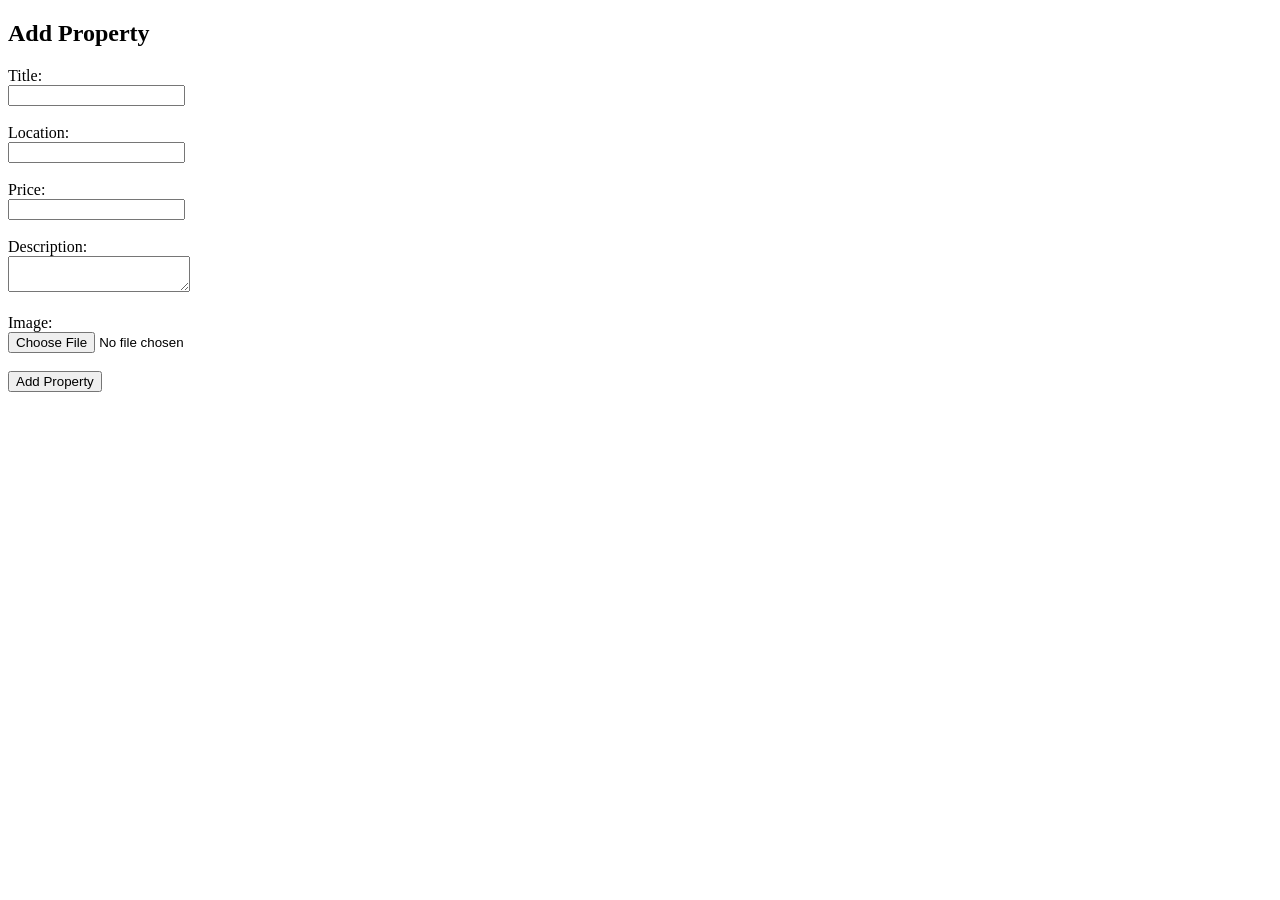
==== add_property.html @ cd64509a "product progress saved" ====
<!DOCTYPE html>
<html>
<head>
    <meta charset="UTF-8">
    <title>Add Property</title>
</head>
<body>

<h2>Add Property</h2>

<form action="add_property.php" method="POST" enctype="multipart/form-data">

    <label>Title:</label><br>
    <input type="text" name="title" required><br><br>

    <label>Location:</label><br>
    <input type="text" name="location" required><br><br>

    <label>Price:</label><br>
    <input type="number" name="price" required><br><br>

    <label>Description:</label><br>
    <textarea name="description"></textarea><br><br>

    <label>Image:</label><br>
    <input type="file" name="image"><br><br>


    <input type="submit" value="Add Property">

</form>

</body>
</html>
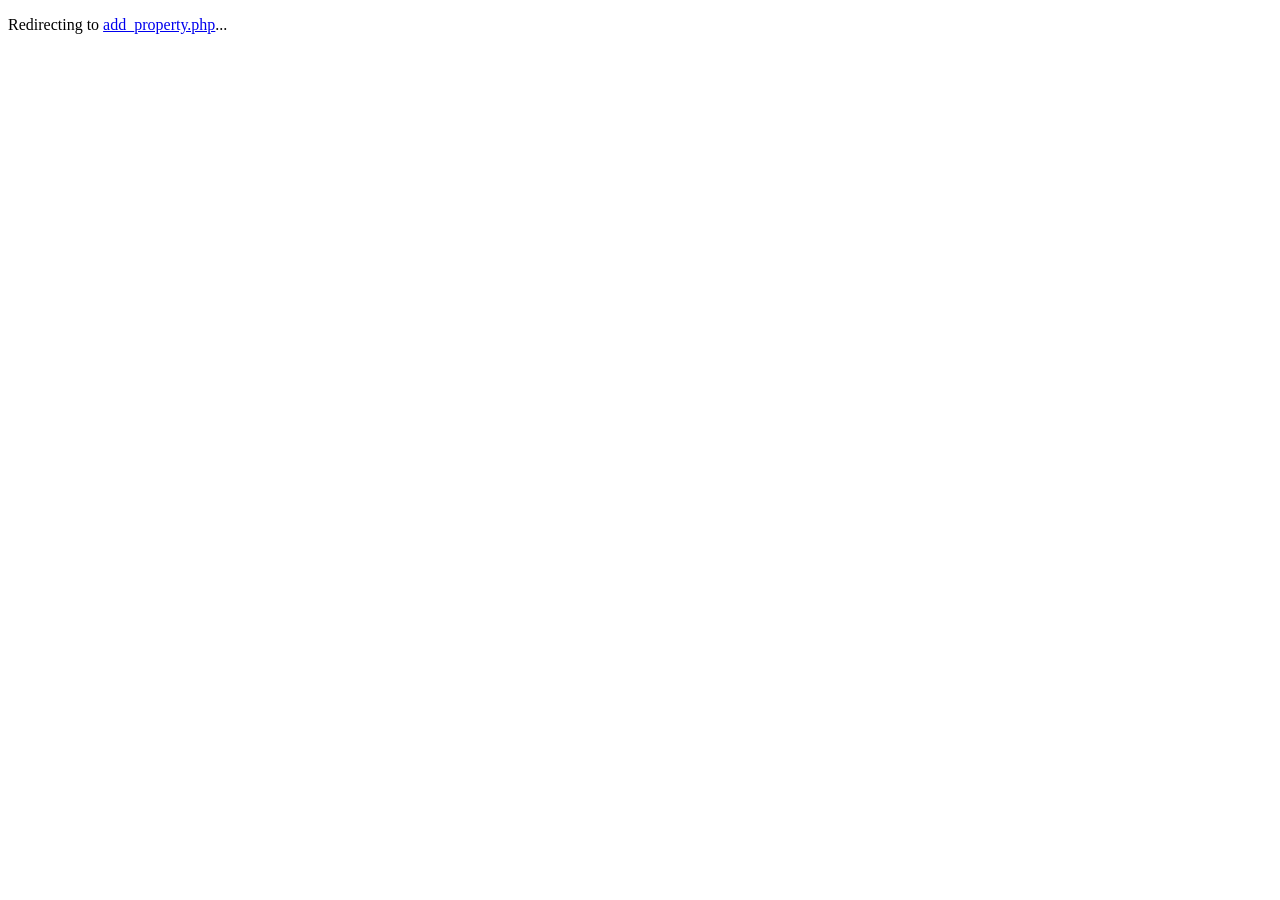
==== commit f09ba934: "Complete real estate system and documentation" ====
--- a/add_property.html
+++ b/add_property.html
@@ -1,34 +1,11 @@
 <!DOCTYPE html>
-<html>
+<html lang="en">
 <head>
     <meta charset="UTF-8">
-    <title>Add Property</title>
+    <meta http-equiv="refresh" content="0; url=add_property.php">
+    <title>Redirecting to Add Property</title>
 </head>
 <body>
-
-<h2>Add Property</h2>
-
-<form action="add_property.php" method="POST" enctype="multipart/form-data">
-
-    <label>Title:</label><br>
-    <input type="text" name="title" required><br><br>
-
-    <label>Location:</label><br>
-    <input type="text" name="location" required><br><br>
-
-    <label>Price:</label><br>
-    <input type="number" name="price" required><br><br>
-
-    <label>Description:</label><br>
-    <textarea name="description"></textarea><br><br>
-
-    <label>Image:</label><br>
-    <input type="file" name="image"><br><br>
-
-
-    <input type="submit" value="Add Property">
-
-</form>
-
+    <p>Redirecting to <a href="add_property.php">add_property.php</a>...</p>
 </body>
-</html>+</html>
